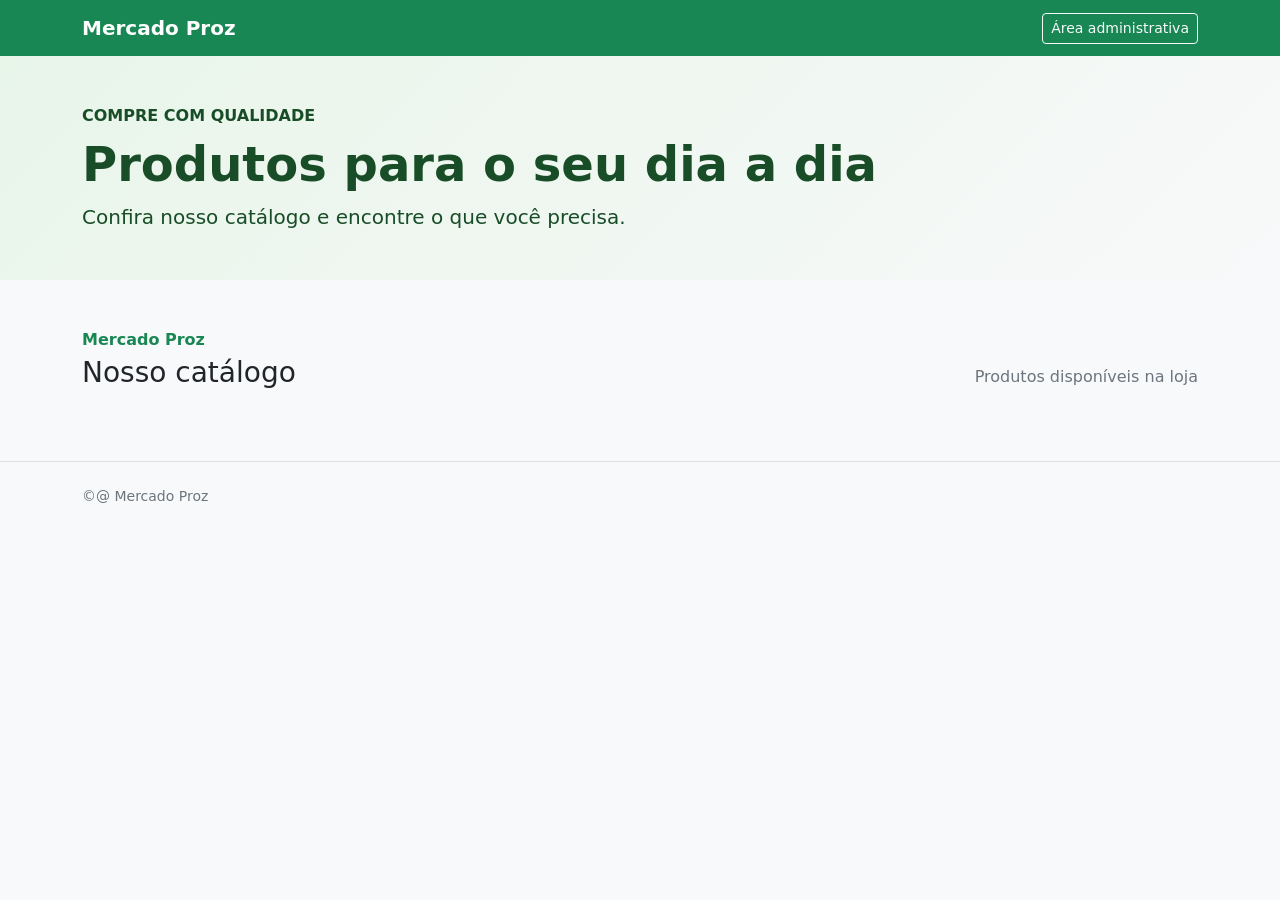
==== index.html @ ecba7474 "Add files via upload" ====
<!DOCTYPE html>
<html lang="pt-BR">
<head>
    <meta charset="UTF-8">
    <meta name="viewport" content="width=device-width, initial-scale=1.0">
    <meta name="description" content="Confira os produtos disponíveis no Mercado Proz.">
    <link href="https://cdn.jsdelivr.net/npm/bootstrap@5.3.3/dist/css/bootstrap.min.css" rel="stylesheet">
    <link rel="stylesheet" href="style.css">
    <title>Mercado Proz</title>
</head>
<body>
    <div class="home-page">
        <nav class="navbar navbar-expand-lg navbar-dark bg-success">
            <div class="container">
                <a class="navbar-brand fw-bold" href="index.html">Mercado Proz</a>
                <a class="btn btn-outline-light btn-sm" href="admin.html">Área administrativa</a>
            </div>
        </nav>
        <main>
            <section class="home-hero">
                <div class="container py-5">
                    <p class="text-uppercase fw-semibold mb-2">Compre com qualidade</p>
                    <h1 class="display-5 fw-bold">Produtos para o seu dia a dia</h1>
                    <p class="lead mb-0">Confira nosso catálogo e encontre o que você precisa.</p>
                </div>
            </section>
            <section class="container py-5" aria-labelledby="catalogo-titulo">
                <div class="d-flex flex-column flex-sm-row justify-content-between align-items-sm-end gap-2 mb-4">
                    <div>
                        <p class="text-success fw-semibold mb-1">Mercado Proz</p>
                        <h2 class="h3 mb-0" id="catalogo-titulo">Nosso catálogo</h2>
                    </div>
                    <p class="text-secondary mb-0">Produtos disponíveis na loja</p>
                </div>

                <div class="catalog-grid" id="lista-produtos" aria-live="polite"></div>
            </section>
        </main>
        <footer class="border-top py-4">
            <div class="container text-secondary small">
                &copy;@ Mercado Proz
            </div>
        </footer>
    </div>
    <script src="scriptIndex.js"></script>
</body>
</html>
---- style.css ----
.formulario-cadastro {
    width: 50%;
}

.btn-danger {
    background-color: #1a621e !important;
    border-color: #1a621e!important;
    color: #fff !important;
}

.btn-danger:hover {
    background-color: #417e2f !important;
    border-color: #417e2f  !important;
}

.btn-warning {
    background-color: #6de15b !important;
    border-color: #6de15b  !important;
    color: #111 !important;
}

.btn-warning:hover {
    background-color: #00d664 !important;
    border-color: #00d664 !important;
    color: #111 !important;
}
body {
    background-color: #f8f9fa;
    text-align: center;
}

.home-page {
    min-height: 100vh;
    text-align: left;
}

.home-hero {
    background: linear-gradient(135deg, #e8f5e9, #f8f9fa);
    color: #184d27;
}

.catalog-grid {
    display: block;
}

.catalog-grid article {
    padding: 0.5rem 0;
}

.catalog-grid h3 {
    font-size: 1.1rem;
    margin-bottom: 0.5rem;
}

.catalog-grid p {
    color: #526057;
    margin-bottom: 0.5rem;
}

.catalog-grid p:first-of-type {
    color: #198754;
    font-weight: 600;
}
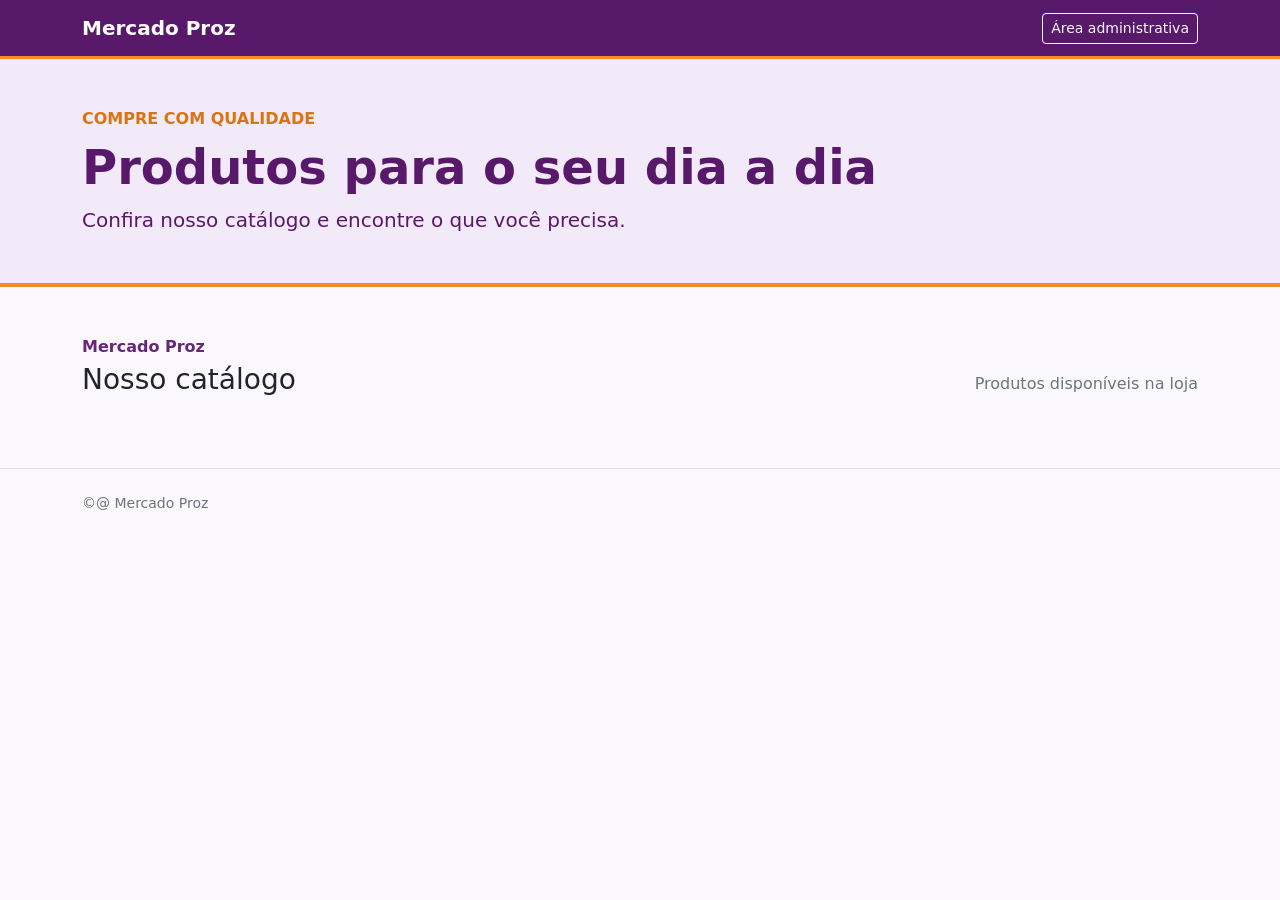
==== commit de60f3a1: "Add files via upload" ====
--- a/index.html
+++ b/index.html
@@ -6,11 +6,13 @@
     <meta name="description" content="Confira os produtos disponíveis no Mercado Proz.">
     <link href="https://cdn.jsdelivr.net/npm/bootstrap@5.3.3/dist/css/bootstrap.min.css" rel="stylesheet">
     <link rel="stylesheet" href="style.css">
+    <link rel="icon" href="../favicon_io%20(1)/favicon.ico" type="image/x-icon">
+    <link rel="apple-touch-icon" href="../favicon_io%20(1)/apple-touch-icon.png">
     <title>Mercado Proz</title>
 </head>
 <body>
     <div class="home-page">
-        <nav class="navbar navbar-expand-lg navbar-dark bg-success">
+        <nav class="navbar navbar-expand-lg navbar-dark bg-primary">
             <div class="container">
                 <a class="navbar-brand fw-bold" href="index.html">Mercado Proz</a>
                 <a class="btn btn-outline-light btn-sm" href="admin.html">Área administrativa</a>
@@ -27,7 +29,7 @@
             <section class="container py-5" aria-labelledby="catalogo-titulo">
                 <div class="d-flex flex-column flex-sm-row justify-content-between align-items-sm-end gap-2 mb-4">
                     <div>
-                        <p class="text-success fw-semibold mb-1">Mercado Proz</p>
+                        <p class="text-primary fw-semibold mb-1">Mercado Proz</p>
                         <h2 class="h3 mb-0" id="catalogo-titulo">Nosso catálogo</h2>
                     </div>
                     <p class="text-secondary mb-0">Produtos disponíveis na loja</p>
--- a/style.css
+++ b/style.css
@@ -1,63 +1,156 @@
-.formulario-cadastro {
-    width: 50%;
-}
-
-.btn-danger {
-    background-color: #1a621e !important;
-    border-color: #1a621e!important;
-    color: #fff !important;
-}
-
-.btn-danger:hover {
-    background-color: #417e2f !important;
-    border-color: #417e2f  !important;
-}
-
-.btn-warning {
-    background-color: #6de15b !important;
-    border-color: #6de15b  !important;
-    color: #111 !important;
-}
-
-.btn-warning:hover {
-    background-color: #00d664 !important;
-    border-color: #00d664 !important;
-    color: #111 !important;
-}
-body {
-    background-color: #f8f9fa;
-    text-align: center;
-}
-
-.home-page {
-    min-height: 100vh;
-    text-align: left;
-}
-
-.home-hero {
-    background: linear-gradient(135deg, #e8f5e9, #f8f9fa);
-    color: #184d27;
-}
-
-.catalog-grid {
-    display: block;
-}
-
-.catalog-grid article {
-    padding: 0.5rem 0;
-}
-
-.catalog-grid h3 {
-    font-size: 1.1rem;
-    margin-bottom: 0.5rem;
-}
-
-.catalog-grid p {
-    color: #526057;
-    margin-bottom: 0.5rem;
-}
-
-.catalog-grid p:first-of-type {
-    color: #198754;
-    font-weight: 600;
-}+:root {
+    --roxo: #662779;
+    --roxo-escuro: #59196a;
+    --roxo-claro: #f2eaf8;
+    --laranja: #f28c28;
+    --laranja-escuro: #d87512;
+    --fundo: #fbf8fd;
+}
+
+.formulario-cadastro {
+    display: grid;
+    grid-template-columns: repeat(3, minmax(0, 1fr));
+    gap: 1rem;
+    width: 100%;
+    margin-bottom: 1.5rem;
+}
+
+.formulario-cadastro > .mb-3 {
+    margin-bottom: 0 !important;
+}
+
+.formulario-cadastro > .d-flex {
+    grid-column: 1 / -1;
+    margin-top: 0 !important;
+}
+
+@media (max-width: 767.98px) {
+    .formulario-cadastro {
+        grid-template-columns: 1fr;
+    }
+}
+
+body {
+    background-color: var(--fundo) !important;
+    text-align: center;
+}
+
+.navbar.bg-primary {
+    background-color: var(--roxo-escuro) !important;
+    border-bottom: 3px solid var(--laranja);
+}
+
+.home-page {
+    min-height: 100vh;
+    text-align: left;
+}
+
+.home-hero {
+    background: var(--roxo-claro);
+    border-bottom: 4px solid var(--laranja);
+    color: var(--roxo-escuro);
+}
+
+.home-hero .text-uppercase {
+    color: var(--laranja-escuro);
+}
+
+.catalog-grid {
+    display: block;
+}
+
+.catalog-grid article {
+    padding: 1.25rem;
+    margin-bottom: 1rem;
+    background-color: #fff;
+    border: 1px solid #e5d8ef;
+    border-left: 4px solid var(--laranja);
+    border-radius: 0.5rem;
+    box-shadow: 0 0.2rem 0.7rem rgb(63 25 92 / 7%);
+}
+
+.catalog-grid h3 {
+    color: var(--roxo-escuro);
+    font-size: 1.1rem;
+    margin-bottom: 0.5rem;
+}
+
+.catalog-grid p {
+    color: #665a70;
+    margin-bottom: 0.5rem;
+}
+
+.catalog-grid p:first-of-type {
+    color: var(--laranja-escuro);
+    font-weight: 600;
+}
+
+.catalog-grid hr {
+    display: none;
+}
+
+.text-primary,
+.text-success {
+    color: var(--roxo) !important;
+}
+
+.bg-success,
+.btn-success {
+    background-color: var(--roxo) !important;
+}
+
+.btn-success {
+    border-color: var(--roxo) !important;
+}
+
+.btn-success:hover {
+    background-color: var(--roxo-escuro) !important;
+    border-color: var(--roxo-escuro) !important;
+}
+
+.btn-primary,
+.btn-warning {
+    background-color: var(--laranja) !important;
+    border-color: var(--laranja) !important;
+    color: #2c1706 !important;
+}
+
+.btn-primary:hover,
+.btn-warning:hover {
+    background-color: var(--laranja-escuro) !important;
+    border-color: var(--laranja-escuro) !important;
+    color: #fff !important;
+}
+
+.btn-danger {
+    background-color: var(--roxo) !important;
+    border-color: var(--roxo) !important;
+    color: #fff !important;
+}
+
+.btn-danger:hover {
+    background-color: var(--roxo-escuro) !important;
+    border-color: var(--roxo-escuro) !important;
+}
+
+.btn-outline-light:hover {
+    color: var(--roxo-escuro) !important;
+}
+
+.form-control:focus {
+    border-color: var(--laranja);
+    box-shadow: 0 0 0 0.25rem rgb(242 140 40 / 20%);
+}
+
+.border-success {
+    border-color: #cbb2dc !important;
+}
+
+.table thead th {
+    background-color: var(--roxo) !important;
+    color: #fff !important;
+}
+
+footer {
+    border-color: #e5d8ef !important;
+}
